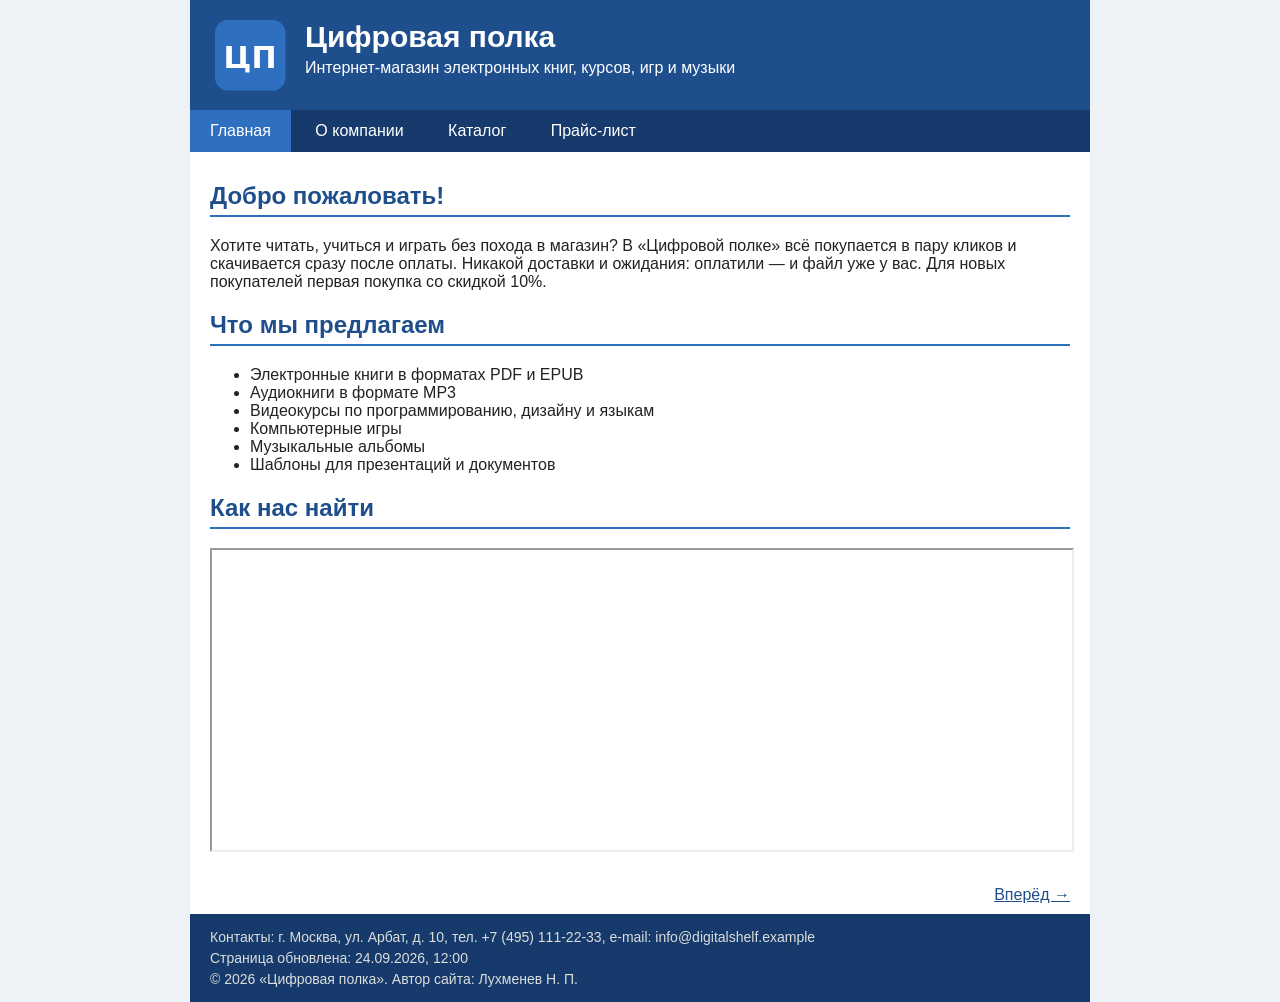
==== index.html @ 4b0962fe "Add files via upload" ====
<!DOCTYPE html>
<html lang="ru">
	<head>
		<meta charset="UTF-8">
		<meta name="viewport" content="width=device-width, initial-scale=1">
		<title>Главная — Цифровая полка</title>
		<link rel="stylesheet" href="styles.css">
	</head>
	<body>
		<div id="page">
			<header>
				<img class="logo" src="images/logo.png" alt="Логотип Цифровая полка" width="80" height="80">
				<h1>Цифровая полка</h1>
				<p>Интернет-магазин электронных книг, курсов, игр и музыки</p>
				<div class="clear"></div>
			</header>
			<nav>
				<ul>
				<li><a href="index.html" class="current">Главная</a></li>
				<li><a href="about.html">О компании</a></li>
				<li><a href="catalog.html">Каталог</a></li>
				<li><a href="price.html">Прайс-лист</a></li>
				</ul>
			</nav>
			<main>
				<h2>Добро пожаловать!</h2>
				<p>Хотите читать, учиться и играть без похода в магазин? В «Цифровой полке» всё
					покупается в пару кликов и скачивается сразу после оплаты. Никакой доставки и
					ожидания: оплатили — и файл уже у вас. Для новых покупателей первая покупка
					со скидкой 10%.</p>
				<h2>Что мы предлагаем</h2>
				<ul>
					<li>Электронные книги в форматах PDF и EPUB</li>
					<li>Аудиокниги в формате MP3</li>
					<li>Видеокурсы по программированию, дизайну и языкам</li>
					<li>Компьютерные игры</li>
					<li>Музыкальные альбомы</li>
					<li>Шаблоны для презентаций и документов</li>
				</ul>
				<h2>Как нас найти</h2>
				<iframe src="https://www.google.com/maps?q=Москва,+Арбат,+10&output=embed" width="100%" height="300" title="Карта проезда"></iframe>
				<div class="clear"></div>
			</main>
			<div class="pager"> <a href="about.html">Вперёд &rarr;</a></div>
			<footer>
				<p>Контакты: г. Москва, ул. Арбат, д. 10, тел. +7 (495) 111-22-33, e-mail: info@digitalshelf.example</p>
				<p>Страница обновлена: 24.09.2026, 12:00</p>
				<p>&copy; 2026 «Цифровая полка». Автор сайта: Лухменев Н. П.</p>
			</footer>
		</div>
	</body>
</html>
---- styles.css ----
/* Общие настройки страницы */
body {
	font-family: Arial, sans-serif;
	font-size: 16px;
	color: #222;
	background: #eef1f5;
	margin: 0;
}

#page {
	max-width: 900px;
	margin: 0 auto;
	background: #ffffff;
}

.clear {
	clear: both;
}

/* Шапка с логотипом */
header {
	background: #1f4e8c;
	color: #ffffff;
	padding: 15px 20px;
}

header .logo {
	float: left;
	margin-right: 15px;
}

header h1 {
	margin: 5px 0;
	font-size: 30px;
}

header p {
	margin: 0;
}

/* Меню */
nav {
	background: #163a6b;
}

nav ul {
	list-style: none;
	margin: 0;
	padding: 0;
}

nav li {
	display: inline-block;
}

nav a:link, nav a:visited {
	display: block;
	padding: 12px 20px;
	color: #ffffff;
	text-decoration: none;
}

nav a:hover {
	background: #2f6fbf;
}

nav a:active {
	background: #1f4e8c;
}

nav a.current {
	background: #2f6fbf;
}

/* Основное содержимое */
main {
	padding: 10px 20px 20px 20px;
}

h2 {
	color: #1f4e8c;
	border-bottom: 2px solid #2f6fbf;
	padding-bottom: 5px;
}

/* Карточки товаров в каталоге */
.product {
	float: left;
	width: 260px;
	margin: 0 10px 20px 10px;
	padding: 10px;
	border: 1px solid #cccccc;
	text-align: center;
}

.product img {
	max-width: 100%;
	height: auto;
}

.product ul {
	text-align: left;
	font-size: 14px;
}

.price {
	font-size: 20px;
	font-weight: bold;
	color: #1f4e8c;
}

/* Таблица прайс-листа */
table {
	border-collapse: collapse;
	width: 100%;
}

th, td {
	border: 1px solid #999999;
	padding: 8px;
	text-align: left;
}

th {
	background: #1f4e8c;
	color: #ffffff;
}

.category {
	background: #cfe0f5;
	font-weight: bold;
}

.sale {
	background: #c8ecc8;
}

.new {
	background: #fff3b0;
}

.soldout {
	background: #f5c6c6;
}

/* Кнопки "Назад" и "Вперёд" */
.pager {
	padding: 10px 20px;
	text-align: right;
}

.pager a:link, .pager a:visited {
	color: #1f4e8c;
}

.pager a:hover {
	text-decoration: none;
	color: #2f6fbf;
}

/* Подвал */
footer {
	background: #163a6b;
	color: #dddddd;
	padding: 10px 20px;
	font-size: 14px;
}

footer p {
	margin: 5px 0;
}
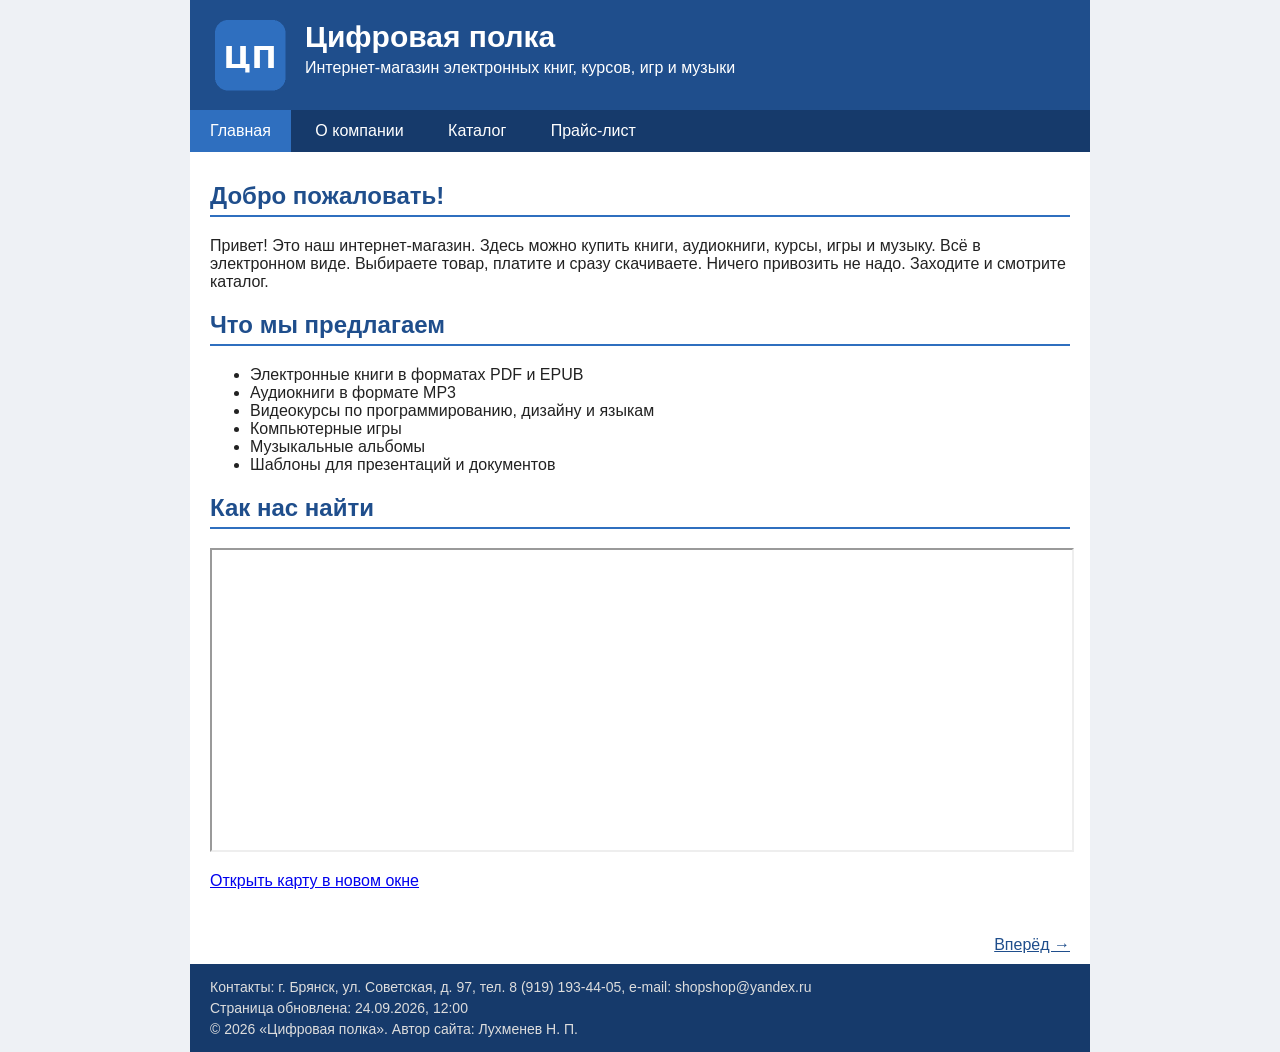
==== commit 1bf1043f: "Add files via upload" ====
--- a/index.html
+++ b/index.html
@@ -24,10 +24,7 @@
 			</nav>
 			<main>
 				<h2>Добро пожаловать!</h2>
-				<p>Хотите читать, учиться и играть без похода в магазин? В «Цифровой полке» всё
-					покупается в пару кликов и скачивается сразу после оплаты. Никакой доставки и
-					ожидания: оплатили — и файл уже у вас. Для новых покупателей первая покупка
-					со скидкой 10%.</p>
+				<p>Привет! Это наш интернет-магазин. Здесь можно купить книги, аудиокниги, курсы, игры и музыку. Всё в электронном виде. Выбираете товар, платите и сразу скачиваете. Ничего привозить не надо. Заходите и смотрите каталог.</p>
 				<h2>Что мы предлагаем</h2>
 				<ul>
 					<li>Электронные книги в форматах PDF и EPUB</li>
@@ -38,12 +35,13 @@
 					<li>Шаблоны для презентаций и документов</li>
 				</ul>
 				<h2>Как нас найти</h2>
-				<iframe src="https://www.google.com/maps?q=Москва,+Арбат,+10&output=embed" width="100%" height="300" title="Карта проезда"></iframe>
+				<iframe src="https://yandex.ru/map-widget/v1/?mode=search&amp;text=%D0%91%D1%80%D1%8F%D0%BD%D1%81%D0%BA%2C%20%D0%A1%D0%BE%D0%B2%D0%B5%D1%82%D1%81%D0%BA%D0%B0%D1%8F%20%D1%83%D0%BB%D0%B8%D1%86%D0%B0%2C%2097&amp;z=16" width="100%" height="300" title="Карта проезда"></iframe>
+				<p><a href="https://yandex.ru/maps/?text=%D0%91%D1%80%D1%8F%D0%BD%D1%81%D0%BA%2C%20%D0%A1%D0%BE%D0%B2%D0%B5%D1%82%D1%81%D0%BA%D0%B0%D1%8F%20%D1%83%D0%BB%D0%B8%D1%86%D0%B0%2C%2097" target="_blank">Открыть карту в новом окне</a></p>
 				<div class="clear"></div>
 			</main>
 			<div class="pager"> <a href="about.html">Вперёд &rarr;</a></div>
 			<footer>
-				<p>Контакты: г. Москва, ул. Арбат, д. 10, тел. +7 (495) 111-22-33, e-mail: info@digitalshelf.example</p>
+				<p>Контакты: г. Брянск, ул. Советская, д. 97, тел. 8 (919) 193-44-05, e-mail: shopshop@yandex.ru</p>
 				<p>Страница обновлена: 24.09.2026, 12:00</p>
 				<p>&copy; 2026 «Цифровая полка». Автор сайта: Лухменев Н. П.</p>
 			</footer>
--- a/styles.css
+++ b/styles.css
@@ -85,7 +85,9 @@
 
 /* Карточки товаров в каталоге */
 .product {
-	float: left;
+	display: inline-block;
+	vertical-align: top;
+	box-sizing: border-box;
 	width: 260px;
 	margin: 0 10px 20px 10px;
 	padding: 10px;
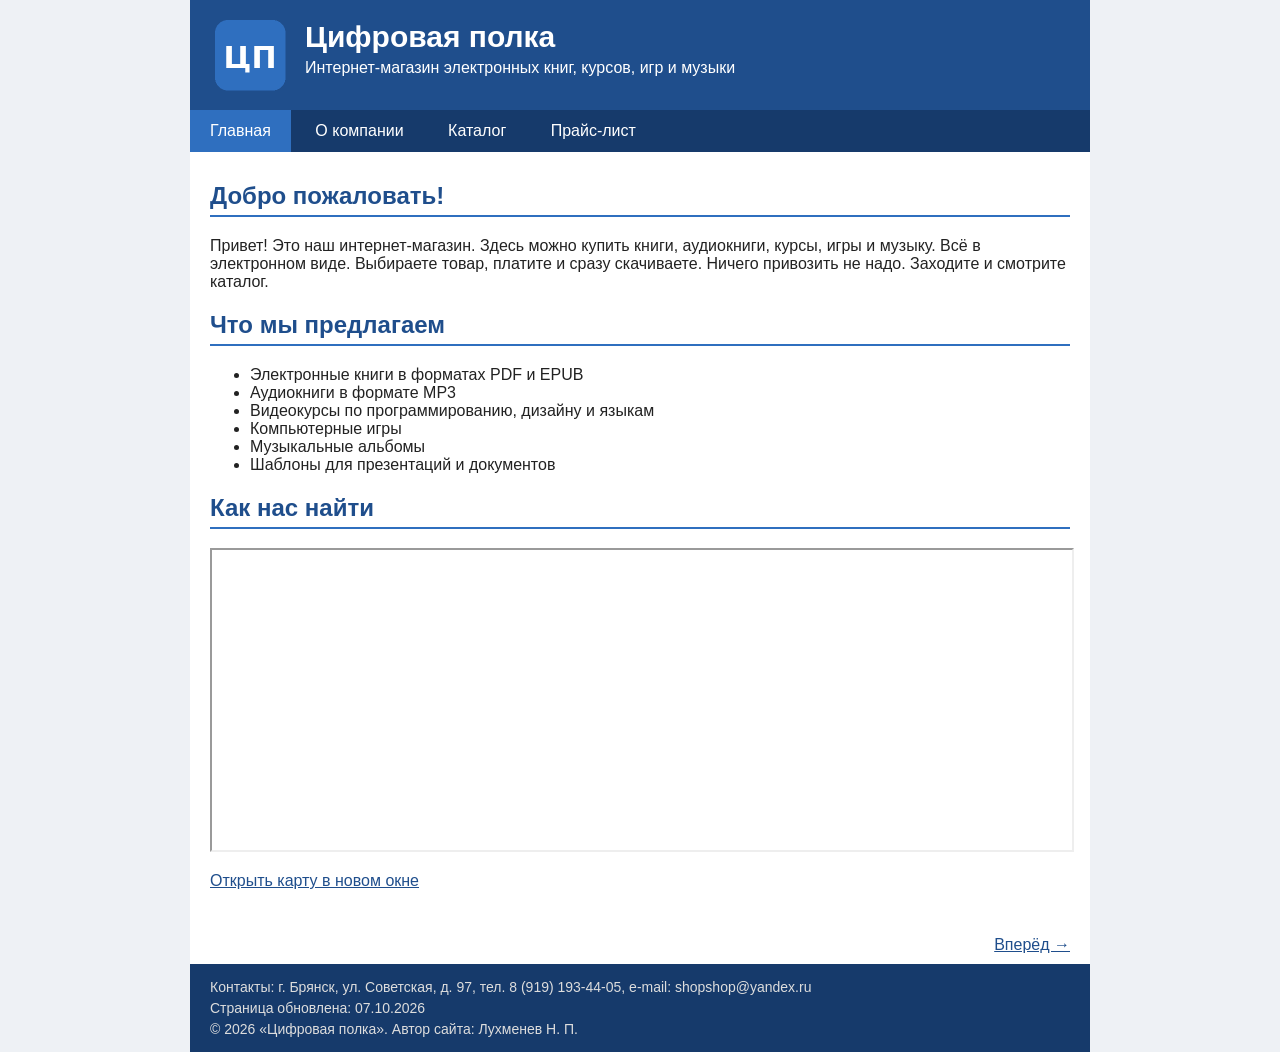
==== commit 4f500d1a: "Add files via upload" ====
--- a/index.html
+++ b/index.html
@@ -8,21 +8,21 @@
 	</head>
 	<body>
 		<div id="page">
-			<header>
+			<div id="header">
 				<img class="logo" src="images/logo.png" alt="Логотип Цифровая полка" width="80" height="80">
 				<h1>Цифровая полка</h1>
 				<p>Интернет-магазин электронных книг, курсов, игр и музыки</p>
 				<div class="clear"></div>
-			</header>
-			<nav>
+			</div>
+			<div id="menu">
 				<ul>
-				<li><a href="index.html" class="current">Главная</a></li>
-				<li><a href="about.html">О компании</a></li>
-				<li><a href="catalog.html">Каталог</a></li>
-				<li><a href="price.html">Прайс-лист</a></li>
+					<li><a href="index.html" class="current">Главная</a></li>
+					<li><a href="about.html">О компании</a></li>
+					<li><a href="catalog.html">Каталог</a></li>
+					<li><a href="price.html">Прайс-лист</a></li>
 				</ul>
-			</nav>
-			<main>
+			</div>
+			<div id="content">
 				<h2>Добро пожаловать!</h2>
 				<p>Привет! Это наш интернет-магазин. Здесь можно купить книги, аудиокниги, курсы, игры и музыку. Всё в электронном виде. Выбираете товар, платите и сразу скачиваете. Ничего привозить не надо. Заходите и смотрите каталог.</p>
 				<h2>Что мы предлагаем</h2>
@@ -38,13 +38,13 @@
 				<iframe src="https://yandex.ru/map-widget/v1/?mode=search&amp;text=%D0%91%D1%80%D1%8F%D0%BD%D1%81%D0%BA%2C%20%D0%A1%D0%BE%D0%B2%D0%B5%D1%82%D1%81%D0%BA%D0%B0%D1%8F%20%D1%83%D0%BB%D0%B8%D1%86%D0%B0%2C%2097&amp;z=16" width="100%" height="300" title="Карта проезда"></iframe>
 				<p><a href="https://yandex.ru/maps/?text=%D0%91%D1%80%D1%8F%D0%BD%D1%81%D0%BA%2C%20%D0%A1%D0%BE%D0%B2%D0%B5%D1%82%D1%81%D0%BA%D0%B0%D1%8F%20%D1%83%D0%BB%D0%B8%D1%86%D0%B0%2C%2097" target="_blank">Открыть карту в новом окне</a></p>
 				<div class="clear"></div>
-			</main>
-			<div class="pager"> <a href="about.html">Вперёд &rarr;</a></div>
-			<footer>
+			</div>
+			<div class="pager"><a href="about.html">Вперёд &rarr;</a></div>
+			<div id="footer">
 				<p>Контакты: г. Брянск, ул. Советская, д. 97, тел. 8 (919) 193-44-05, e-mail: shopshop@yandex.ru</p>
-				<p>Страница обновлена: 24.09.2026, 12:00</p>
+				<p>Страница обновлена: 07.10.2026</p>
 				<p>&copy; 2026 «Цифровая полка». Автор сайта: Лухменев Н. П.</p>
-			</footer>
+			</div>
 		</div>
 	</body>
 </html>
--- a/styles.css
+++ b/styles.css
@@ -18,62 +18,62 @@
 }
 
 /* Шапка с логотипом */
-header {
+#header {
 	background: #1f4e8c;
 	color: #ffffff;
 	padding: 15px 20px;
 }
 
-header .logo {
+#header .logo {
 	float: left;
 	margin-right: 15px;
 }
 
-header h1 {
+#header h1 {
 	margin: 5px 0;
 	font-size: 30px;
 }
 
-header p {
+#header p {
 	margin: 0;
 }
 
 /* Меню */
-nav {
+#menu {
 	background: #163a6b;
 }
 
-nav ul {
+#menu ul {
 	list-style: none;
 	margin: 0;
 	padding: 0;
 }
 
-nav li {
+#menu li {
 	display: inline-block;
 }
 
-nav a:link, nav a:visited {
+#menu a:link, #menu a:visited {
 	display: block;
 	padding: 12px 20px;
 	color: #ffffff;
 	text-decoration: none;
 }
 
-nav a:hover {
+#menu a:hover {
 	background: #2f6fbf;
 }
 
-nav a:active {
+#menu a:active {
 	background: #1f4e8c;
 }
 
-nav a.current {
+#menu a.current {
 	background: #2f6fbf;
 }
 
 /* Основное содержимое */
-main {
+#content {
 	padding: 10px 20px 20px 20px;
 }
 
@@ -160,14 +160,33 @@
 	color: #2f6fbf;
 }
 
+/* Ссылки в тексте */
+#content a:link {
+	color: #1f4e8c;
+	text-decoration: underline;
+}
+
+#content a:visited {
+	color: #6b3fa0;
+}
+
+#content a:hover {
+	color: #2f6fbf;
+	text-decoration: none;
+}
+
+#content a:active {
+	color: #c0392b;
+}
+
 /* Подвал */
-footer {
+#footer {
 	background: #163a6b;
 	color: #dddddd;
 	padding: 10px 20px;
 	font-size: 14px;
 }
 
-footer p {
+#footer p {
 	margin: 5px 0;
 }
